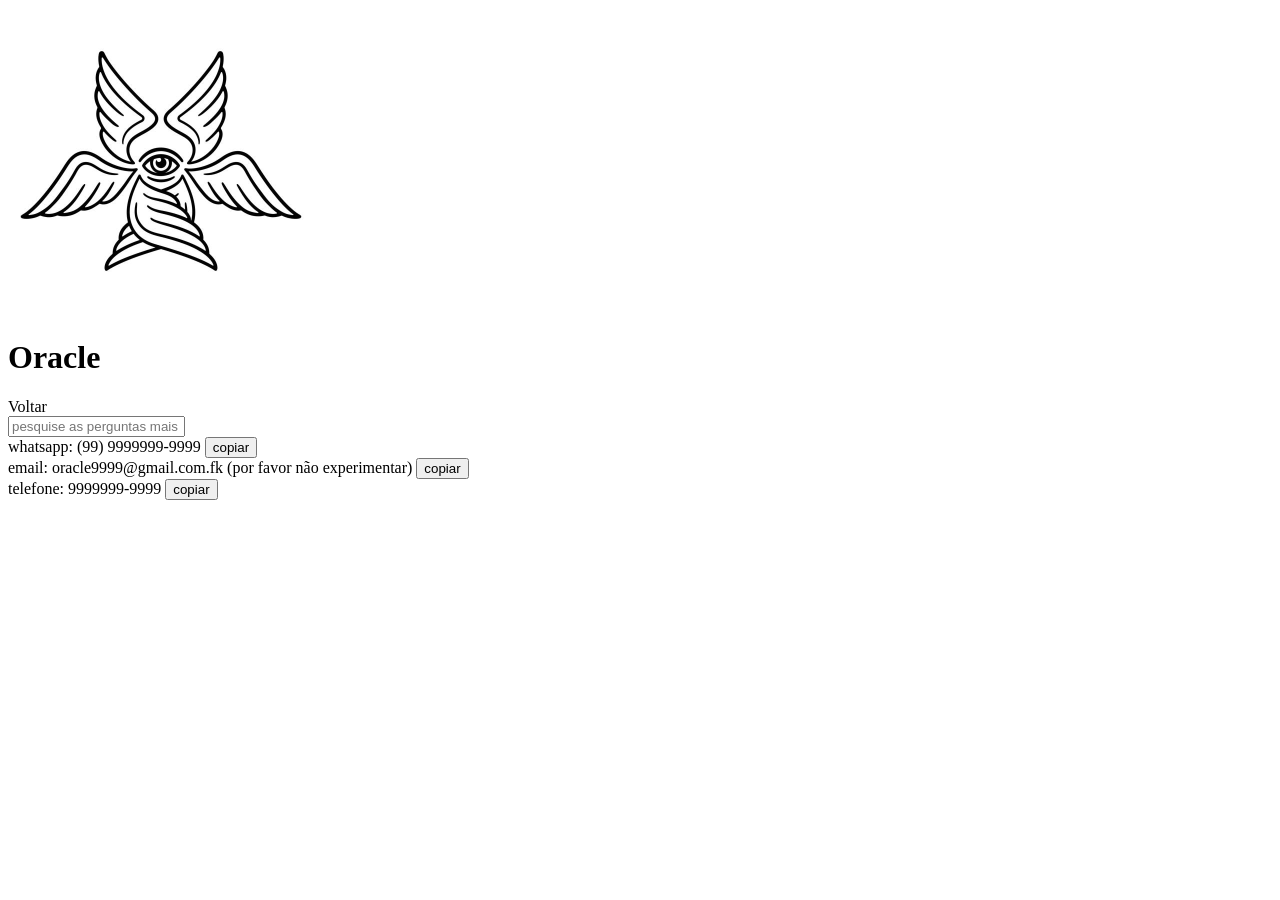
==== assistencia.html @ 2a212750 "Add files via upload pagina de assistência introduzida" ====
<!DOCTYPE html>
<html lang="pt-BR">
<head>
    <meta charset="UTF-8">
    <meta name="viewport" content="width=device-width, initial-scale=1.0">
    <title>Oracle - Assistência</title>
    <link rel="stylesheet" href="style.css">
</head>
<body>
<div class="pagina assistencia-pagina">

    <div class="topo">
        <div class="logo">
            <img src="serafim.png" alt="Oracle">
            <h1>Oracle</h1>
        </div>

        
    </div>

    <div class="assistencia-conteudo">

        <a class="voltar" href="tela-principal.html">Voltar</a>

        <div class="assistencia-lista">

            <div class="assistencia-item">
                <input type="text" placeholder="pesquise as perguntas mais frequentes">
            </div>

            <div class="assistencia-item copiar">
                <span>whatsapp: (99) 9999999-9999 </span>
                <button class="botao-copiar" onclick="copiar('whatsapp: (99) 7777-9120')">copiar</button>
            </div>

            <div class="assistencia-item copiar">
                <span>email: oracle9999@gmail.com.fk (por favor não experimentar)</span>
                <button class="botao-copiar" onclick="copiar('oracle10@gmail.com.fk ')">copiar</button>
            </div>

            <div class="assistencia-item copiar">
                <span>telefone: 9999999-9999 </span>
                <button class="botao-copiar" onclick="copiar('9999999-9999')">copiar</button>
            </div>

        </div>
    </div>
</div>

<script>
function copiar(texto) {
    navigator.clipboard.writeText(texto);
}
</script>
</body>
</html>
---- style.css ----
body {
    background-color: white;
    color: black;
    font-family: Georgia, "Times New Roman", serif;
}

a {
    color: black;
    text-decoration: none;
}

.caixa-login {
    width: 500px;
    margin: 80px auto;
    text-align: center;
}

.logo-grande {
    display: flex;
    justify-content: center;
    align-items: center;
    gap: 10px;
    margin-bottom: 30px;
}

.logo-grande img {
    width: 65px;
    height: 65px;
}

.logo-grande h1 {
    font-size: 55px;
}

.formulario {
    display: flex;
    flex-direction: column;
    align-items: center;
    gap: 8px;
}

.campo {
    width: 430px;
    height: 45px;
    border: none;
    border-radius: 25px;
    background-color: #d9d9d9;
    padding: 10px 20px;
    text-align: center;
}

.campo::placeholder {
    color: black;
    font-weight: bold;
}

.botoes {
    display: flex;
    flex-direction: column;
    align-items: center;
    gap: 7px;
    margin-top: 50px;
}

.botao {
    width: 150px;
    height: 35px;
    border: none;
    border-radius: 25px;
    background-color: #d9d9d9;
    padding: 8px 20px;
    font-weight: bold;
    text-align: center;
    cursor: pointer;
}
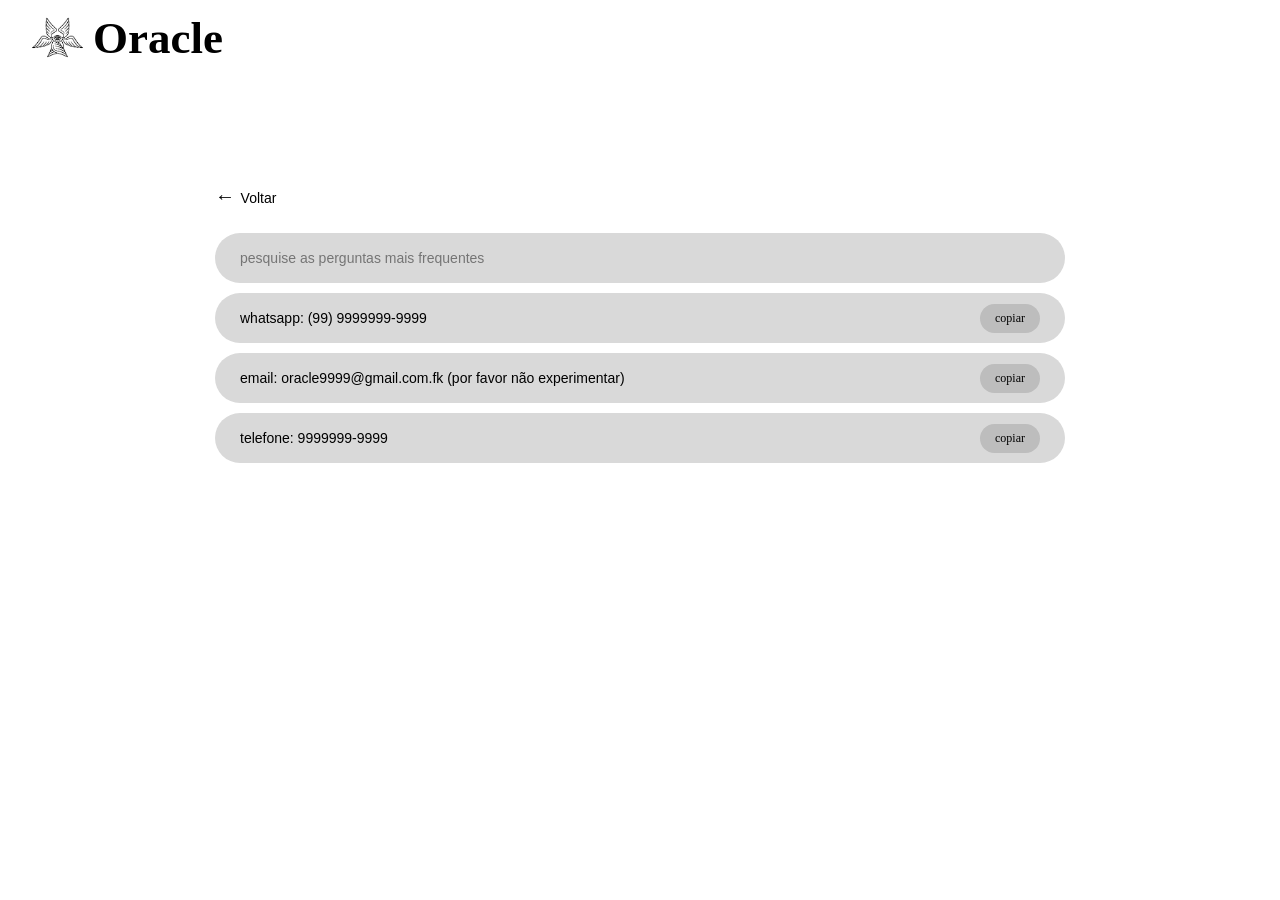
==== commit 6e509d69: "Update assistencia.html" ====
--- a/assistencia.html
+++ b/assistencia.html
@@ -20,7 +20,7 @@
 
     <div class="assistencia-conteudo">
 
-        <a class="voltar" href="tela-principal.html">Voltar</a>
+        <a class="voltar" href="index.html">Voltar</a>
 
         <div class="assistencia-lista">
 
--- a/style.css
+++ b/style.css
@@ -1,75 +1,416 @@
-body {
-    background-color: white;
-    color: black;
-    font-family: Georgia, "Times New Roman", serif;
-}
-
-a {
-    color: black;
-    text-decoration: none;
-}
-
-.caixa-login {
-    width: 500px;
-    margin: 80px auto;
-    text-align: center;
-}
-
-.logo-grande {
-    display: flex;
-    justify-content: center;
-    align-items: center;
-    gap: 10px;
-    margin-bottom: 30px;
-}
-
-.logo-grande img {
-    width: 65px;
-    height: 65px;
-}
-
-.logo-grande h1 {
-    font-size: 55px;
-}
-
-.formulario {
-    display: flex;
-    flex-direction: column;
-    align-items: center;
-    gap: 8px;
-}
-
-.campo {
-    width: 430px;
-    height: 45px;
-    border: none;
-    border-radius: 25px;
-    background-color: #d9d9d9;
-    padding: 10px 20px;
-    text-align: center;
-}
-
-.campo::placeholder {
-    color: black;
-    font-weight: bold;
-}
-
-.botoes {
-    display: flex;
-    flex-direction: column;
-    align-items: center;
-    gap: 7px;
-    margin-top: 50px;
-}
-
-.botao {
-    width: 150px;
-    height: 35px;
-    border: none;
-    border-radius: 25px;
-    background-color: #d9d9d9;
-    padding: 8px 20px;
-    font-weight: bold;
-    text-align: center;
-    cursor: pointer;
-}+* {
+    margin: 0;
+    padding: 0;
+    box-sizing: border-box;
+}
+
+body {
+    background-color: white;
+    color: black;
+    font-family: Georgia, "Times New Roman", serif;
+}
+
+a {
+    color: black;
+    text-decoration: none;
+}
+
+button,
+input {
+    font-family: Georgia, "Times New Roman", serif;
+}
+
+a:hover,
+button:hover {
+    opacity: 0.7;
+}
+
+.pagina {
+    width: 100%;
+    min-height: 100vh;
+    padding: 20px 30px;
+}
+
+.topo {
+    display: flex;
+    justify-content: space-between;
+    align-items: flex-start;
+}
+
+.assistencia {
+    font-size: 13px;
+    font-weight: bold;
+}
+
+.logo {
+    display: flex;
+    align-items: center;
+    gap: 8px;
+}
+
+.logo img {
+    width: 55px;
+    height: 55px;
+    object-fit: contain;
+}
+
+.logo h1 {
+    font-size: 45px;
+}
+
+.caixa-login {
+    width: 500px;
+    max-width: 90%;
+    margin: 80px auto;
+    text-align: center;
+}
+
+.logo-grande {
+    display: flex;
+    justify-content: center;
+    align-items: center;
+    gap: 10px;
+    margin-bottom: 30px;
+}
+
+.logo-grande img {
+    width: 65px;
+    height: 65px;
+}
+
+.logo-grande h1 {
+    font-size: 55px;
+}
+
+.formulario {
+    display: flex;
+    flex-direction: column;
+    align-items: center;
+    gap: 8px;
+}
+
+.campo {
+    width: 430px;
+    max-width: 100%;
+    height: 45px;
+    border: none;
+    border-radius: 25px;
+    background-color: #d9d9d9;
+    padding: 10px 20px;
+    text-align: center;
+}
+
+.campo::placeholder {
+    color: black;
+    font-weight: bold;
+}
+
+.botoes {
+    display: flex;
+    flex-direction: column;
+    align-items: center;
+    gap: 7px;
+    margin-top: 50px;
+}
+
+.botao {
+    width: 150px;
+    min-height: 35px;
+    border: none;
+    border-radius: 25px;
+    background-color: #d9d9d9;
+    padding: 8px 20px;
+    font-weight: bold;
+    text-align: center;
+    cursor: pointer;
+}
+
+.criar .botoes {
+    margin-top: 20px;
+}
+
+.principal {
+    max-width: 1200px;
+    margin: auto;
+}
+
+.conteudo {
+    width: 90%;
+    margin: 20px auto;
+}
+
+.pesquisa {
+    display: flex;
+    justify-content: center;
+    margin-bottom: 12px;
+}
+
+.caixa-pesquisa {
+    width: 520px;
+    max-width: 100%;
+    height: 45px;
+    display: flex;
+    align-items: center;
+    background-color: #d9d9d9;
+    border-radius: 25px;
+    padding: 10px 20px;
+}
+
+.caixa-pesquisa input {
+    width: 100%;
+    border: none;
+    background: transparent;
+    outline: none;
+}
+
+.pino {
+    font-size: 20px;
+    margin-left: 8px;
+}
+
+.categorias {
+    display: flex;
+    justify-content: center;
+    flex-wrap: wrap;
+    gap: 8px;
+    margin-bottom: 15px;
+}
+
+.categoria {
+    padding: 7px 16px;
+    border: 1px solid #ccc;
+    border-radius: 20px;
+    background-color: white;
+    font-size: 13px;
+}
+
+.lojas {
+    background-color: #d7d7d7;
+    border-radius: 30px 30px 0 0;
+    padding: 25px;
+}
+
+.lojas h2 {
+    font-size: 14px;
+    margin-bottom: 20px;
+    text-transform: uppercase;
+}
+
+.lista-lojas {
+    display: flex;
+    flex-direction: column;
+    gap: 20px;
+}
+
+.loja {
+    display: flex;
+    align-items: flex-start;
+    gap: 15px;
+}
+
+.loja img {
+    width: 80px;
+    height: 80px;
+    object-fit: cover;
+}
+
+.informacao {
+    padding-top: 5px;
+}
+
+.informacao h3 {
+    font-size: 15px;
+    margin-bottom: 5px;
+}
+
+.informacao p {
+    font-size: 13px;
+    line-height: 1.4;
+}
+
+.estrelas {
+    margin-top: 7px;
+    font-family: Arial, sans-serif;
+    font-size: 15px;
+    letter-spacing: 1px;
+}
+
+.secoes {
+    display: flex;
+    flex-direction: column;
+    gap: 15px;
+    margin-top: 15px;
+}
+
+.secao {
+    background-color: #f1f1f1;
+    border-radius: 20px;
+    padding: 20px;
+}
+
+.secao h2 {
+    font-size: 20px;
+    margin-bottom: 10px;
+}
+
+.secao h3 {
+    font-size: 15px;
+    margin-top: 15px;
+    margin-bottom: 5px;
+}
+
+.secao p,
+.secao li {
+    font-family: Arial, sans-serif;
+    font-size: 14px;
+    line-height: 1.5;
+}
+
+.secao ul {
+    padding-left: 20px;
+}
+
+.recursos {
+    display: flex;
+    gap: 8px;
+    margin-top: 12px;
+}
+
+.recurso {
+    padding: 9px 15px;
+    border-radius: 20px;
+    background-color: #d9d9d9;
+    font-family: Arial, sans-serif;
+    font-size: 13px;
+}
+
+.rodape {
+    display: flex;
+    justify-content: space-between;
+    flex-wrap: wrap;
+    gap: 10px;
+    margin-top: 20px;
+    padding: 20px 5px;
+    border-top: 1px solid #ddd;
+    font-family: Arial, sans-serif;
+    font-size: 12px;
+}
+
+.assistencia-pagina {
+    padding: 10px 30px;
+}
+
+.assistencia-conteudo {
+    width: 850px;
+    max-width: 90%;
+    margin: 120px auto;
+}
+
+.voltar {
+    font-family: Arial, sans-serif;
+    font-size: 14px;
+}
+
+.voltar:before {
+    content: "← ";
+    font-size: 20px;
+}
+
+.assistencia-lista {
+    display: flex;
+    flex-direction: column;
+    gap: 10px;
+    margin-top: 25px;
+}
+
+.assistencia-item {
+    min-height: 50px;
+    display: flex;
+    align-items: center;
+    padding: 10px 25px;
+    border-radius: 25px;
+    background-color: #d9d9d9;
+    font-family: Arial, sans-serif;
+    font-size: 14px;
+}
+
+.assistencia-item input {
+    width: 100%;
+    border: none;
+    outline: none;
+    background: transparent;
+    font-family: Arial, sans-serif;
+    font-size: 14px;
+}
+
+.copiar {
+    display: flex;
+    justify-content: space-between;
+    gap: 15px;
+}
+
+.copiar span {
+    flex: 1;
+}
+
+.botao-copiar {
+    border: none;
+    border-radius: 20px;
+    background-color: #bdbdbd;
+    padding: 7px 15px;
+    cursor: pointer;
+    font-size: 12px;
+}
+
+@media (max-width: 700px) {
+    .pagina {
+        padding: 15px;
+    }
+
+    .logo img {
+        width: 45px;
+        height: 45px;
+    }
+
+    .logo h1 {
+        font-size: 32px;
+    }
+
+    .assistencia {
+        font-size: 10px;
+    }
+
+    .logo-grande img {
+        width: 55px;
+        height: 55px;
+    }
+
+    .logo-grande h1 {
+        font-size: 40px;
+    }
+
+    .caixa-login {
+        margin-top: 70px;
+    }
+
+    .conteudo {
+        width: 100%;
+    }
+
+    .lojas {
+        padding: 18px;
+    }
+
+    .loja img {
+        width: 65px;
+        height: 65px;
+    }
+
+    .rodape {
+        flex-direction: column;
+    }
+
+    .assistencia-conteudo {
+        margin-top: 100px;
+    }
+}
